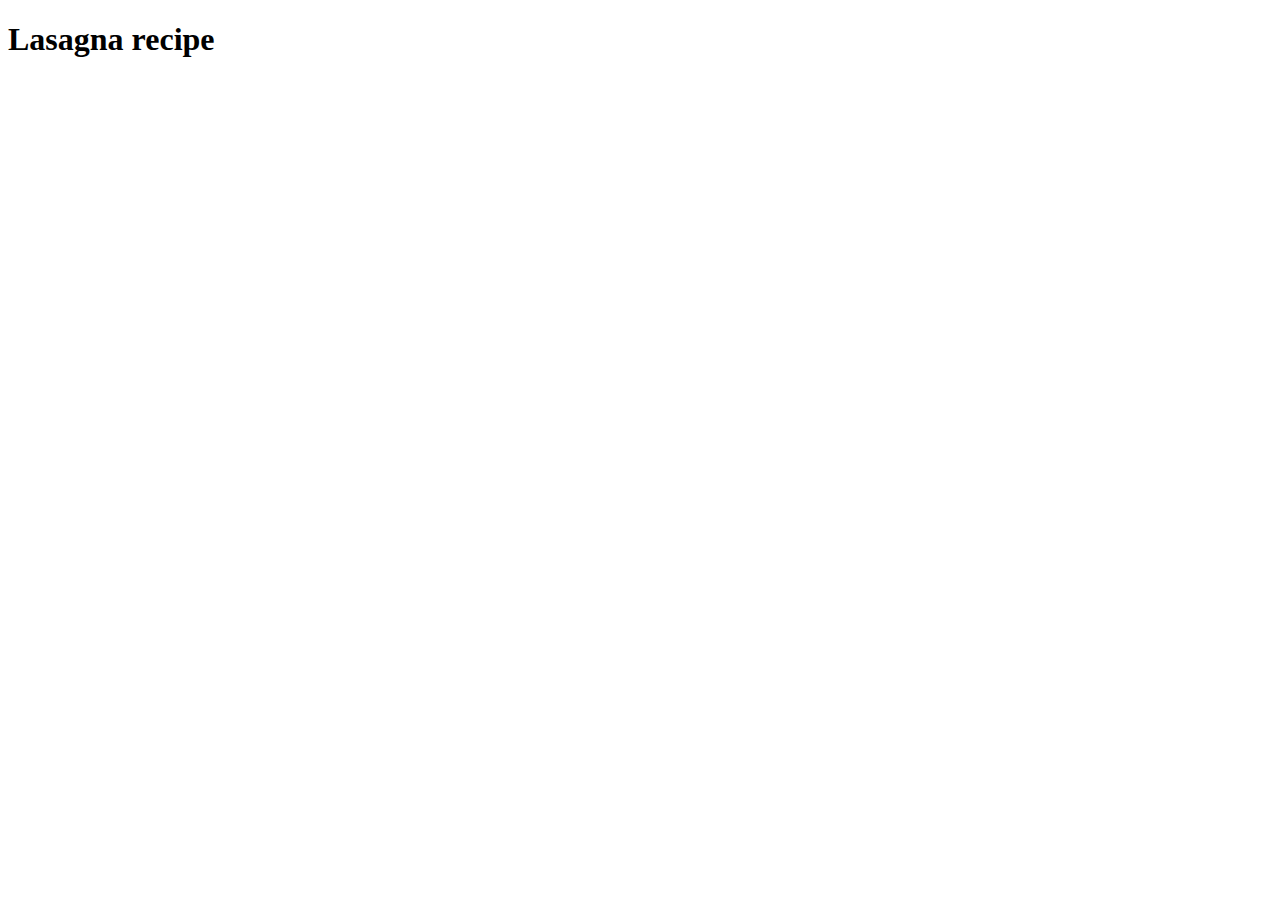
==== recipes/lasagna.html @ 1b946515 "Initial commit Set all pages up" ====
<!DOCTYPE html>
<html lang="en">
<head>
    <meta charset="UTF-8">
    <meta name="viewport" content="width=device-width, initial-scale=1.0">
    <title>Document</title>
</head>
<body>
    <h1>Lasagna recipe</h1>
</body>
</html>
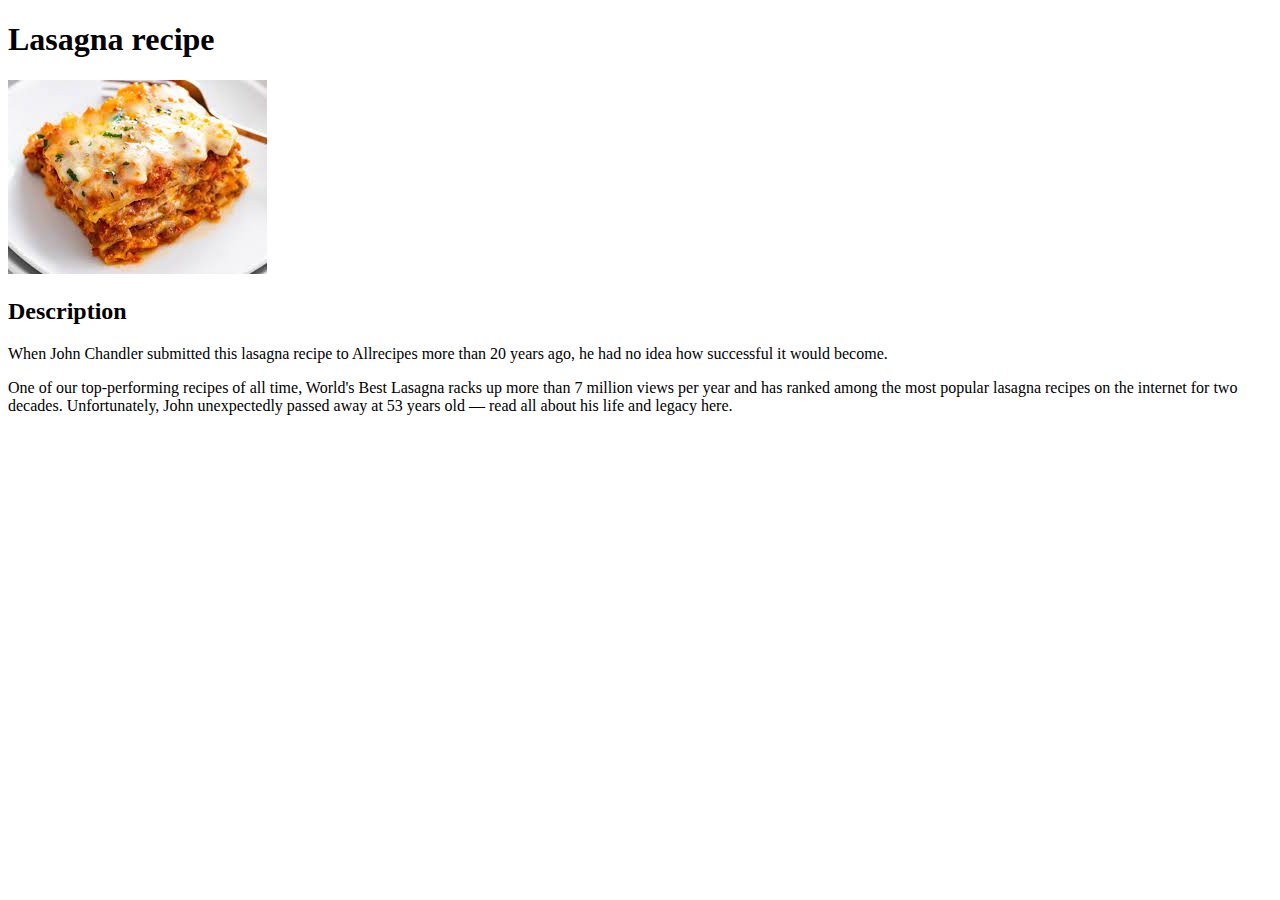
==== commit 9cab636c: "Add images and a description of lasagna" ====
--- a/recipes/lasagna.html
+++ b/recipes/lasagna.html
@@ -7,5 +7,9 @@
 </head>
 <body>
     <h1>Lasagna recipe</h1>
+    <img src="../images/lasagna.jpeg">
+    <h2>Description</h2>
+    <p>When John Chandler submitted this lasagna recipe to Allrecipes more than 20 years ago, he had no idea how successful it would become.</p>
+    <p>One of our top-performing recipes of all time, World's Best Lasagna racks up more than 7 million views per year and has ranked among the most popular lasagna recipes on the internet for two decades. Unfortunately, John unexpectedly passed away at 53 years old — read all about his life and legacy here.</p>
 </body>
 </html>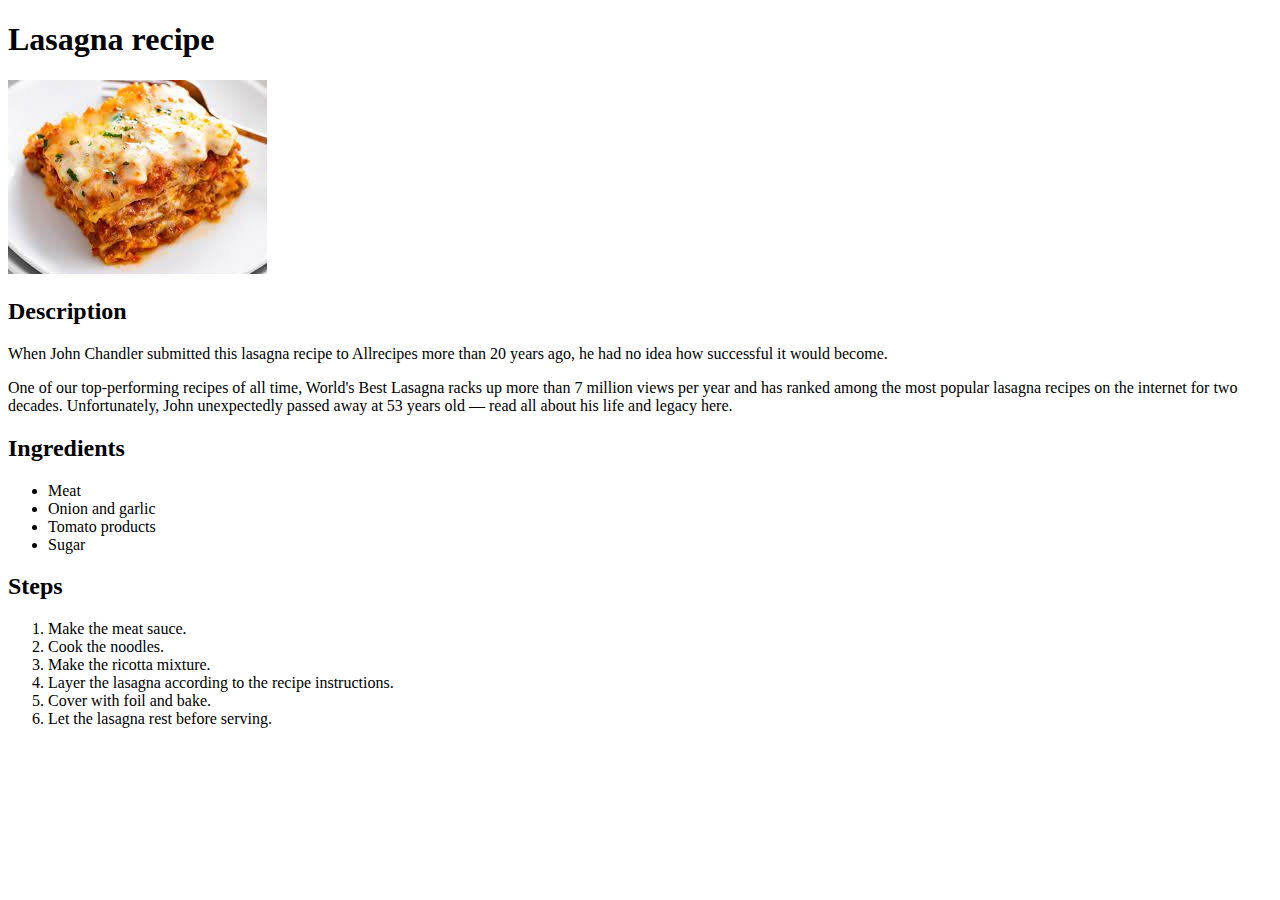
==== commit ca62d77d: "Add ingredients and steps Used ordered and unordered lists to achieve a nice layout" ====
--- a/recipes/lasagna.html
+++ b/recipes/lasagna.html
@@ -3,7 +3,7 @@
 <head>
     <meta charset="UTF-8">
     <meta name="viewport" content="width=device-width, initial-scale=1.0">
-    <title>Document</title>
+    <title>Lasagna</title>
 </head>
 <body>
     <h1>Lasagna recipe</h1>
@@ -11,5 +11,21 @@
     <h2>Description</h2>
     <p>When John Chandler submitted this lasagna recipe to Allrecipes more than 20 years ago, he had no idea how successful it would become.</p>
     <p>One of our top-performing recipes of all time, World's Best Lasagna racks up more than 7 million views per year and has ranked among the most popular lasagna recipes on the internet for two decades. Unfortunately, John unexpectedly passed away at 53 years old — read all about his life and legacy here.</p>
+    <h2>Ingredients</h2>
+    <ul>
+        <li>Meat</li>
+        <li>Onion and garlic</li>
+        <li>Tomato products</li>
+        <li>Sugar</li>
+    </ul>
+    <h2>Steps</h2>
+    <ol>
+        <li>Make the meat sauce.</li>
+        <li>Cook the noodles.</li>
+        <li>Make the ricotta mixture.</li>
+        <li>Layer the lasagna according to the recipe instructions.</li>
+        <li>Cover with foil and bake.</li>
+        <li>Let the lasagna rest before serving.</li>
+    </ol>
 </body>
 </html>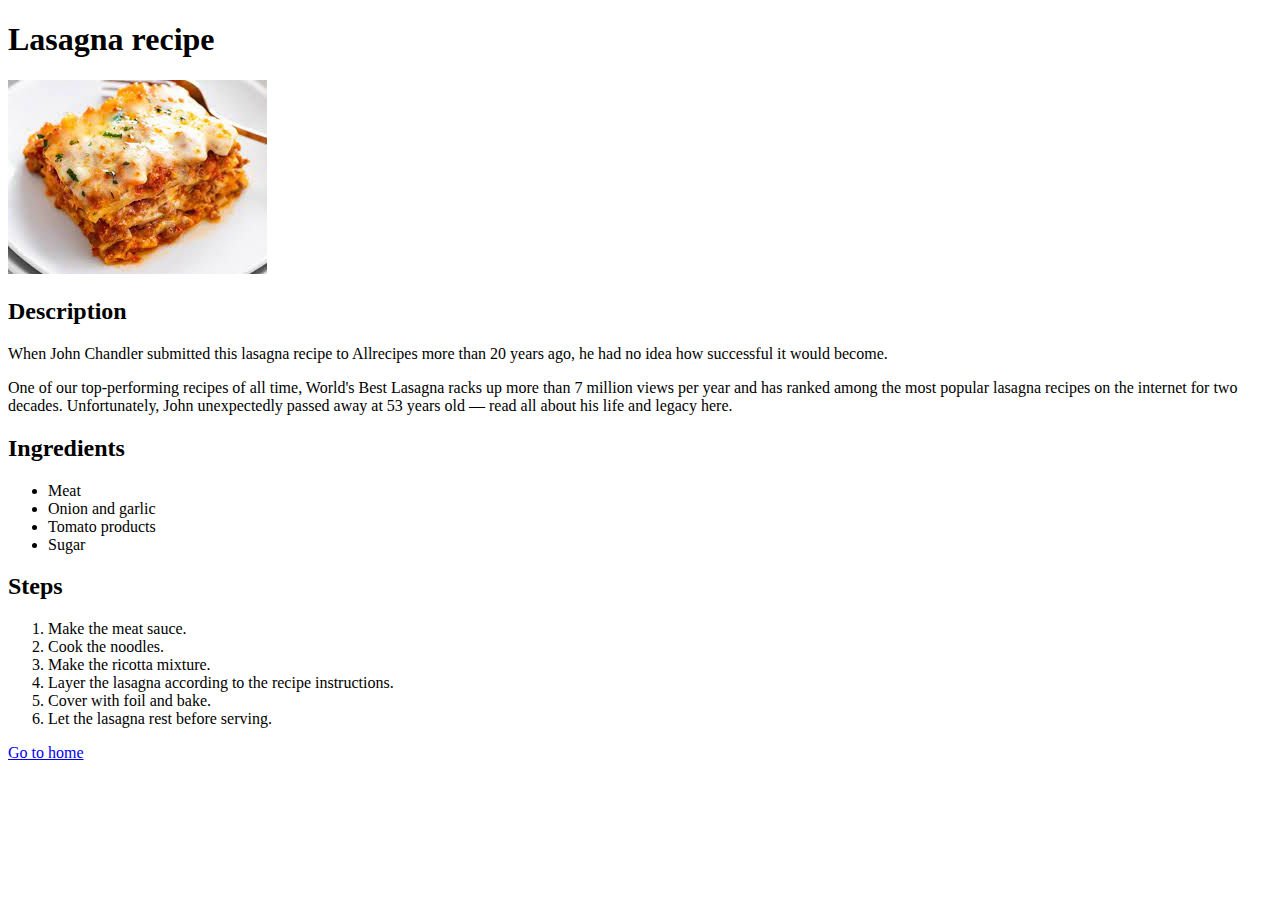
==== commit efd24a01: "Add a "go to home" button This allows users to go back to the homepage" ====
--- a/recipes/lasagna.html
+++ b/recipes/lasagna.html
@@ -27,5 +27,6 @@
         <li>Cover with foil and bake.</li>
         <li>Let the lasagna rest before serving.</li>
     </ol>
+    <a href="../index.html">Go to home</a>
 </body>
 </html>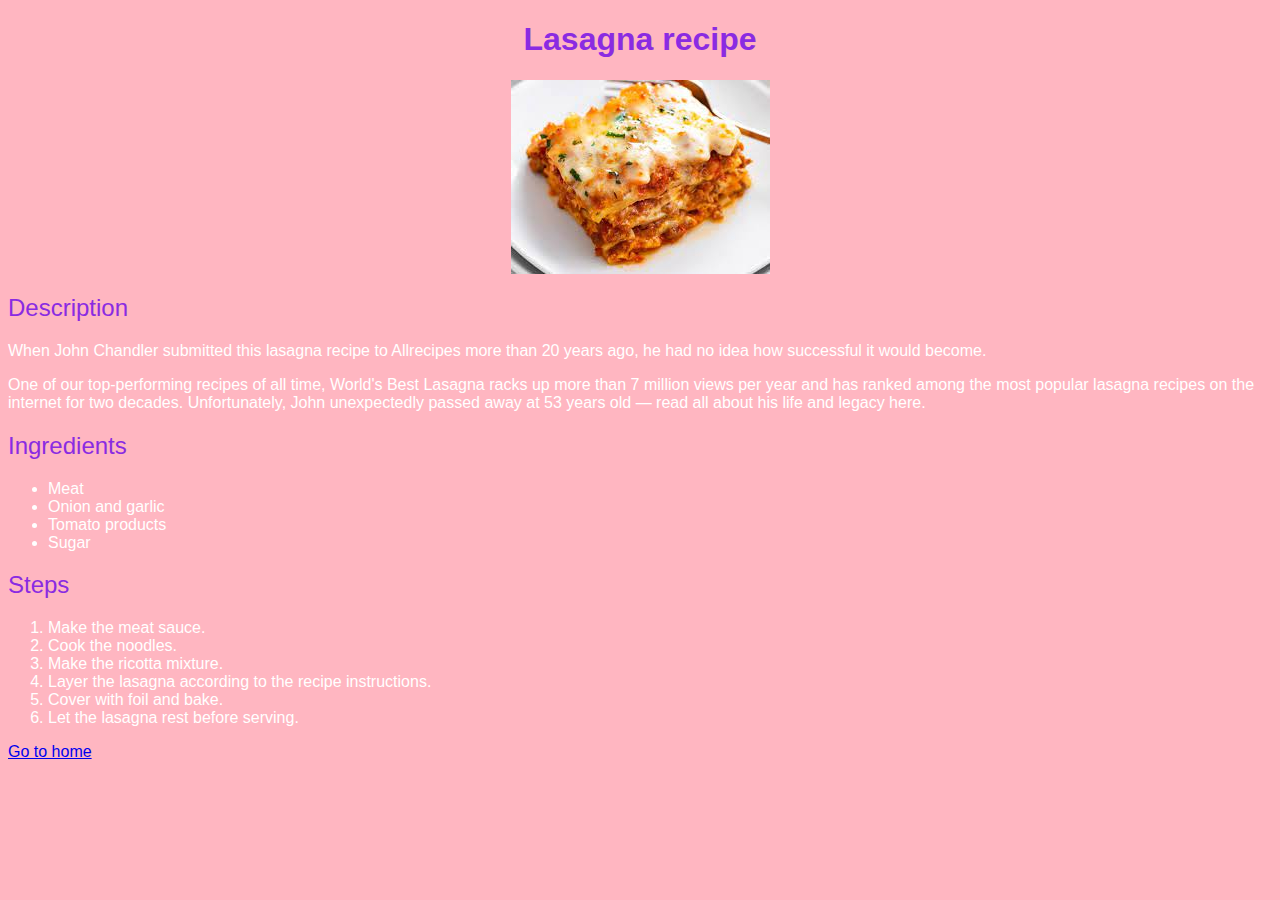
==== commit db70cc75: "Add more classes" ====
--- a/recipes/lasagna.html
+++ b/recipes/lasagna.html
@@ -4,10 +4,11 @@
     <meta charset="UTF-8">
     <meta name="viewport" content="width=device-width, initial-scale=1.0">
     <title>Lasagna</title>
+    <link rel="stylesheet" href="../styles.css">
 </head>
 <body>
-    <h1>Lasagna recipe</h1>
-    <img src="../images/lasagna.jpeg">
+    <h1 class="title">Lasagna recipe</h1>
+    <img src="../images/lasagna.jpeg" alt="a photo of a delicious lasagna">
     <h2>Description</h2>
     <p>When John Chandler submitted this lasagna recipe to Allrecipes more than 20 years ago, he had no idea how successful it would become.</p>
     <p>One of our top-performing recipes of all time, World's Best Lasagna racks up more than 7 million views per year and has ranked among the most popular lasagna recipes on the internet for two decades. Unfortunately, John unexpectedly passed away at 53 years old — read all about his life and legacy here.</p>
--- a/styles.css
+++ b/styles.css
@@ -0,0 +1,27 @@
+body {
+    background-color: lightpink;
+    color: white;
+    font-family: Arial, Helvetica, sans-serif;
+}
+
+h1,h2 {
+    color: blueviolet;
+}
+
+h2{
+    font-weight: normal;
+}
+.pizza {
+    color: yellow;
+}
+.unordered-list {
+    color: black;
+}
+.title {
+    text-align: center;
+}
+img {
+    display: block;
+    margin-left: auto;
+    margin-right: auto;
+}